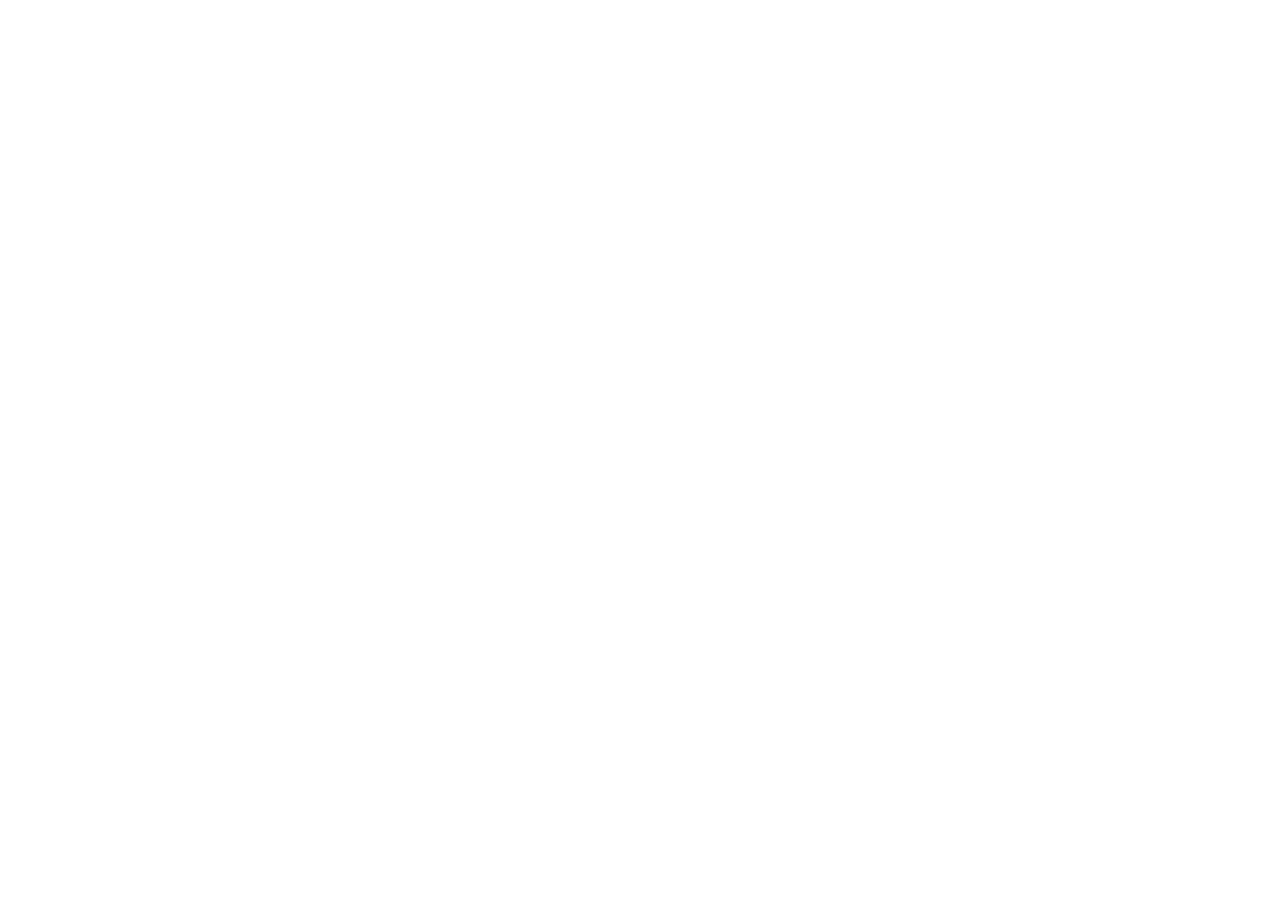
==== index.html @ 8e965f96 "deploy: eeb25f830e610664bd665458c4aa10ffff5b089d" ====
<!DOCTYPE html>
<html>
<head>
  <!--
    If you are serving your web app in a path other than the root, change the
    href value below to reflect the base path you are serving from.

    The path provided below has to start and end with a slash "/" in order for
    it to work correctly.

    For more details:
    * https://developer.mozilla.org/en-US/docs/Web/HTML/Element/base

    This is a placeholder for base href that will be replaced by the value of
    the `--base-href` argument provided to `flutter build`.
  -->
  <base href="/hmac_sha256/">

  <meta charset="UTF-8">
  <meta content="IE=Edge" http-equiv="X-UA-Compatible">
  <meta name="description" content="A new Flutter project.">

  <!-- iOS meta tags & icons -->
  <meta name="apple-mobile-web-app-capable" content="yes">
  <meta name="apple-mobile-web-app-status-bar-style" content="black">
  <meta name="apple-mobile-web-app-title" content="hmac_sha256">
  <link rel="apple-touch-icon" href="icons/Icon-192.png">

  <!-- Favicon -->
  <link rel="icon" type="image/png" href="favicon.png"/>

  <title>hmac_sha256</title>
  <link rel="manifest" href="manifest.json">

  <script>
    // The value below is injected by flutter build, do not touch.
    var serviceWorkerVersion = '3811142900';
  </script>
  <!-- This script adds the flutter initialization JS code -->
  <script src="flutter.js" defer></script>
</head>
<body>
  <script>
    window.addEventListener('load', function(ev) {
      // Download main.dart.js
      _flutter.loader.loadEntrypoint({
        serviceWorker: {
          serviceWorkerVersion: serviceWorkerVersion,
        }
      }).then(function(engineInitializer) {
        return engineInitializer.initializeEngine();
      }).then(function(appRunner) {
        return appRunner.runApp();
      });
    });
  </script>
</body>
</html>
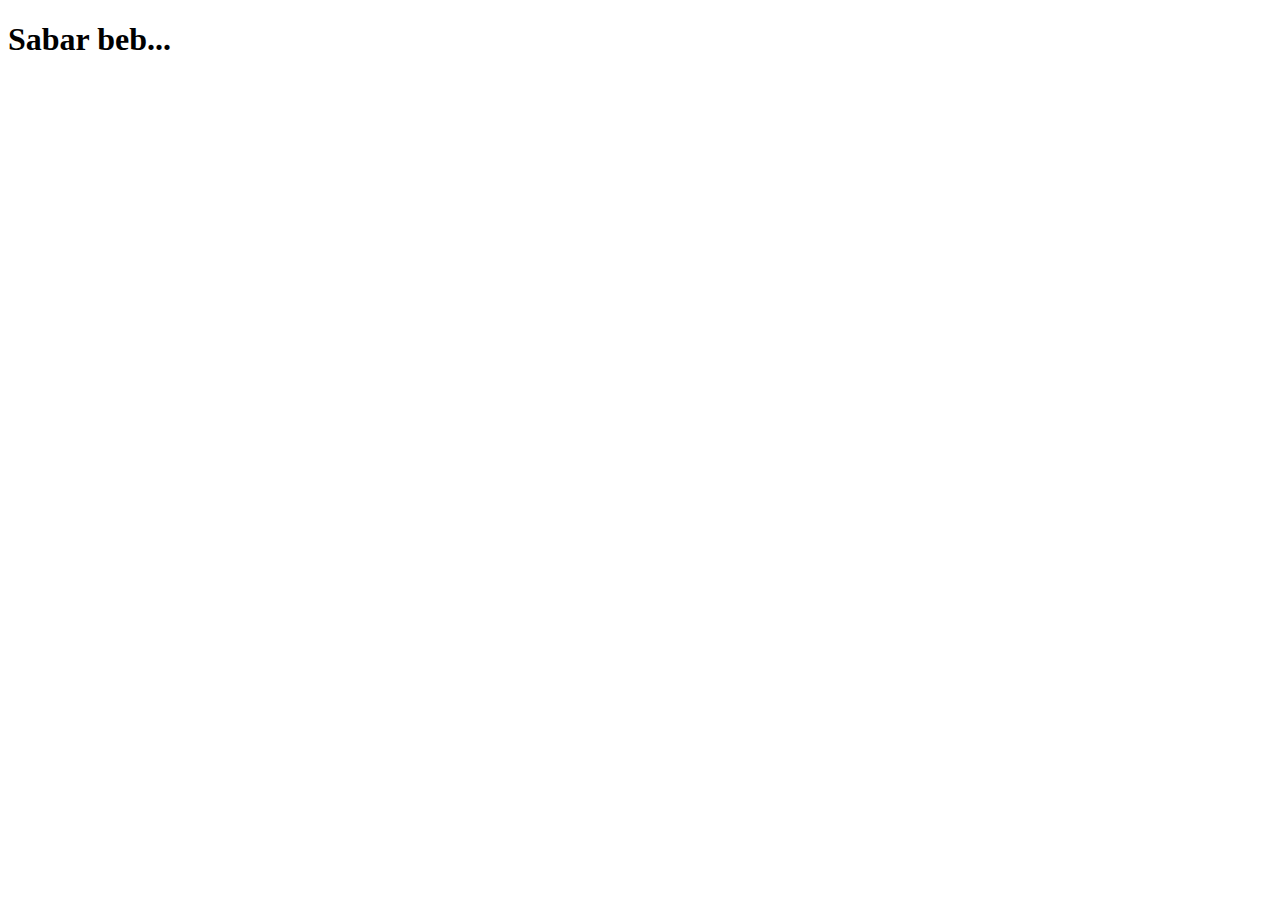
==== commit cb68db83: "deploy: aebc4f0069d43dcffa7be58da7ebe5993385003a" ====
--- a/index.html
+++ b/index.html
@@ -1,5 +1,6 @@
 <!DOCTYPE html>
 <html>
+
 <head>
   <!--
     If you are serving your web app in a path other than the root, change the
@@ -27,32 +28,51 @@
   <link rel="apple-touch-icon" href="icons/Icon-192.png">
 
   <!-- Favicon -->
-  <link rel="icon" type="image/png" href="favicon.png"/>
+  <link rel="icon" type="image/png" href="favicon.png" />
 
   <title>hmac_sha256</title>
   <link rel="manifest" href="manifest.json">
 
+  <link rel="stylesheet" href="loader.css">
+
   <script>
     // The value below is injected by flutter build, do not touch.
-    var serviceWorkerVersion = '3811142900';
+    var serviceWorkerVersion = '1793998913';
   </script>
   <!-- This script adds the flutter initialization JS code -->
   <script src="flutter.js" defer></script>
 </head>
+
 <body>
+  <div id="loader">
+    <h1 id="loader-title">Sabar beb...</h1>
+    <div class="lds-grid">
+      <div></div>
+      <div></div>
+      <div></div>
+      <div></div>
+      <div></div>
+      <div></div>
+      <div></div>
+      <div></div>
+      <div></div>
+    </div>
+  </div>
   <script>
-    window.addEventListener('load', function(ev) {
+    window.addEventListener('load', function (ev) {
       // Download main.dart.js
       _flutter.loader.loadEntrypoint({
         serviceWorker: {
           serviceWorkerVersion: serviceWorkerVersion,
         }
-      }).then(function(engineInitializer) {
+      }).then(function (engineInitializer) {
         return engineInitializer.initializeEngine();
-      }).then(function(appRunner) {
+      }).then(function (appRunner) {
+        document.getElementById('loader').remove();
         return appRunner.runApp();
       });
     });
   </script>
 </body>
-</html>
+
+</html>--- a/loader.css
+++ b/loader.css
@@ -0,0 +1,107 @@
+body {
+    margin: 0;
+}
+
+#loader {
+    width: 100vw;
+    height: 100vh;
+    /* display: block; */
+    display: flex;
+    flex-direction: column;
+    justify-content: center;
+    justify-items: center;
+    align-items: center;
+    align-content: center;
+    background-color: lightskyblue;
+}
+
+#loader-title {
+    font-family: -apple-system, BlinkMacSystemFont, 'Segoe UI', Roboto, Helvetica,
+        Arial, sans-serif, 'Apple Color Emoji', 'Segoe UI Emoji', 'Segoe UI Symbol';
+
+    font-weight: 500;
+    font-size: 22;
+    color: white;
+}
+
+.lds-grid {
+    display: inline-block;
+    position: relative;
+    width: 80px;
+    height: 80px;
+}
+
+.lds-grid div {
+    position: absolute;
+    width: 16px;
+    height: 16px;
+    border-radius: 50%;
+    background: #fff;
+    animation: lds-grid 1.2s linear infinite;
+}
+
+.lds-grid div:nth-child(1) {
+    top: 8px;
+    left: 8px;
+    animation-delay: 0s;
+}
+
+.lds-grid div:nth-child(2) {
+    top: 8px;
+    left: 32px;
+    animation-delay: -0.4s;
+}
+
+.lds-grid div:nth-child(3) {
+    top: 8px;
+    left: 56px;
+    animation-delay: -0.8s;
+}
+
+.lds-grid div:nth-child(4) {
+    top: 32px;
+    left: 8px;
+    animation-delay: -0.4s;
+}
+
+.lds-grid div:nth-child(5) {
+    top: 32px;
+    left: 32px;
+    animation-delay: -0.8s;
+}
+
+.lds-grid div:nth-child(6) {
+    top: 32px;
+    left: 56px;
+    animation-delay: -1.2s;
+}
+
+.lds-grid div:nth-child(7) {
+    top: 56px;
+    left: 8px;
+    animation-delay: -0.8s;
+}
+
+.lds-grid div:nth-child(8) {
+    top: 56px;
+    left: 32px;
+    animation-delay: -1.2s;
+}
+
+.lds-grid div:nth-child(9) {
+    top: 56px;
+    left: 56px;
+    animation-delay: -1.6s;
+}
+
+@keyframes lds-grid {
+
+    0%,
+    100% {
+        opacity: 1;
+    }
+
+    50% {
+        opacity: 0.5;
+    }
+}